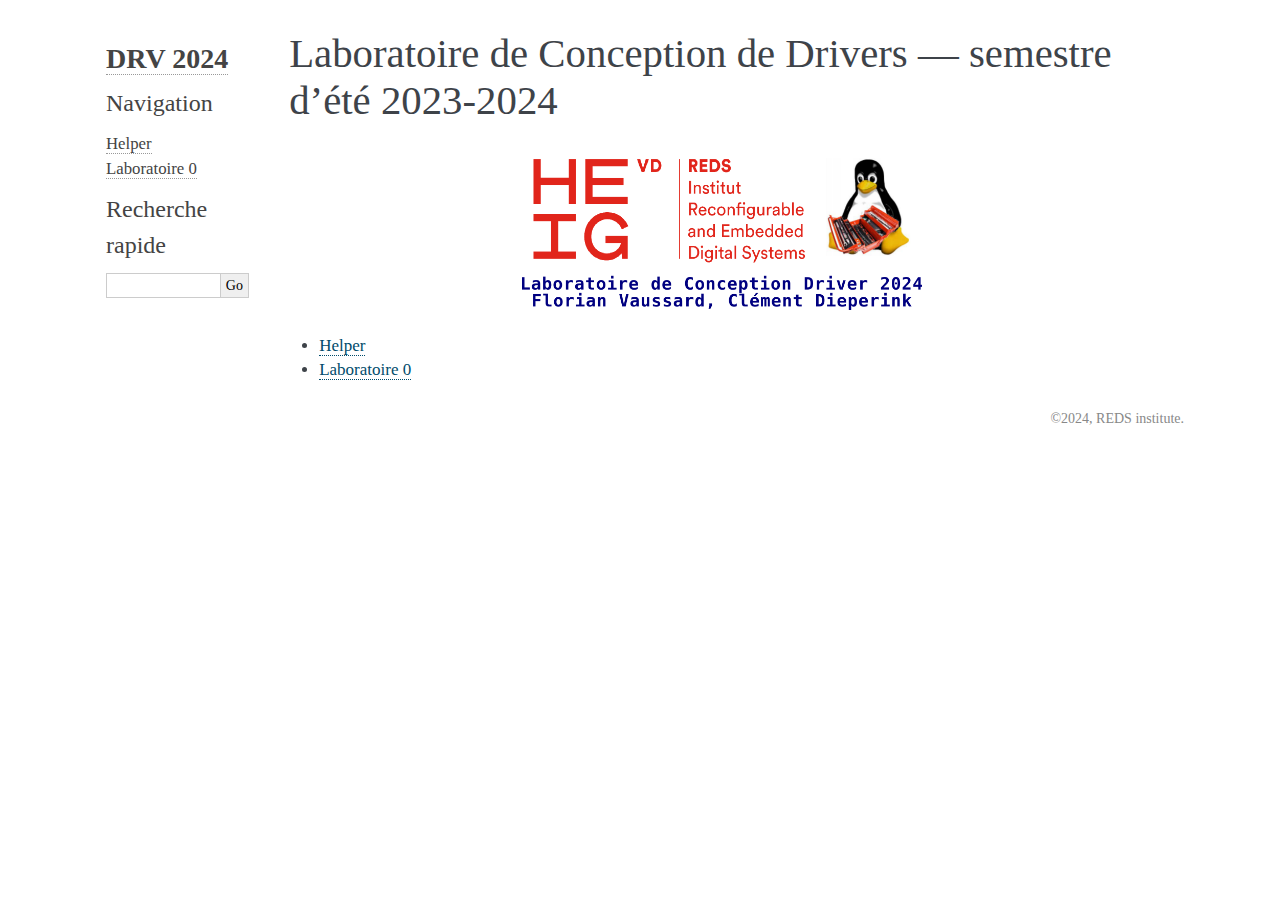
==== docs/index.html @ 18281836 "added lab_00" ====
<!DOCTYPE html>

<html lang="fr">
  <head>
    <meta charset="utf-8" />
    <meta name="viewport" content="width=device-width, initial-scale=1.0" /><meta name="generator" content="Docutils 0.17.1: http://docutils.sourceforge.net/" />

    <title>Laboratoire de Conception de Drivers — semestre d’été 2023-2024 &#8212; Documentation DRV 2024 </title>
    <link rel="stylesheet" type="text/css" href="_static/pygments.css" />
    <link rel="stylesheet" type="text/css" href="_static/alabaster.css" />
    <link rel="stylesheet" type="text/css" href="_static/color.css" />
    <script data-url_root="./" id="documentation_options" src="_static/documentation_options.js"></script>
    <script src="_static/jquery.js"></script>
    <script src="_static/underscore.js"></script>
    <script src="_static/doctools.js"></script>
    <script src="_static/translations.js"></script>
    <link rel="index" title="Index" href="genindex.html" />
    <link rel="search" title="Recherche" href="search.html" />
    <link rel="next" title="Helper" href="helper/helper.html" />
   
  <link rel="stylesheet" href="_static/custom.css" type="text/css" />
  
  
  <meta name="viewport" content="width=device-width, initial-scale=0.9, maximum-scale=0.9" />

  </head><body>
  

    <div class="document">
      <div class="documentwrapper">
        <div class="bodywrapper">
          

          <div class="body" role="main">
            
  <section id="laboratoire-de-conception-de-drivers-semestre-d-ete-2023-2024">
<h1>Laboratoire de Conception de Drivers — semestre d’été 2023-2024<a class="headerlink" href="#laboratoire-de-conception-de-drivers-semestre-d-ete-2023-2024" title="Lien permanent vers ce titre">¶</a></h1>
<figure class="align-center">
<a class="reference internal image-reference" href="_images/logo_drv.png"><img alt="_images/logo_drv.png" src="_images/logo_drv.png" style="width: 400px;" /></a>
</figure>
<div class="toctree-wrapper compound">
<ul>
<li class="toctree-l1"><a class="reference internal" href="helper/helper.html">Helper</a></li>
<li class="toctree-l1"><a class="reference internal" href="lab_00/lab_00.html">Laboratoire 0</a></li>
</ul>
</div>
</section>


          </div>
          
        </div>
      </div>
      <div class="sphinxsidebar" role="navigation" aria-label="main navigation">
        <div class="sphinxsidebarwrapper">
<h1 class="logo"><a href="#">DRV 2024</a></h1>








<h3>Navigation</h3>
<ul>
<li class="toctree-l1"><a class="reference internal" href="helper/helper.html">Helper</a></li>
<li class="toctree-l1"><a class="reference internal" href="lab_00/lab_00.html">Laboratoire 0</a></li>
</ul>

<div class="relations">
<h3>Related Topics</h3>
<ul>
  <li><a href="#">Documentation overview</a><ul>
      <li>Next: <a href="helper/helper.html" title="Chapitre suivant">Helper</a></li>
  </ul></li>
</ul>
</div>
<div id="searchbox" style="display: none" role="search">
  <h3 id="searchlabel">Recherche rapide</h3>
    <div class="searchformwrapper">
    <form class="search" action="search.html" method="get">
      <input type="text" name="q" aria-labelledby="searchlabel" autocomplete="off" autocorrect="off" autocapitalize="off" spellcheck="false"/>
      <input type="submit" value="Go" />
    </form>
    </div>
</div>
<script>$('#searchbox').show(0);</script>








        </div>
      </div>
      <div class="clearer"></div>
    </div>
    <div class="footer">
      &copy;2024, REDS institute.
      
    </div>

    

    
  </body>
</html>
---- docs/_static/pygments.css ----
pre { line-height: 125%; }
td.linenos .normal { color: inherit; background-color: transparent; padding-left: 5px; padding-right: 5px; }
span.linenos { color: inherit; background-color: transparent; padding-left: 5px; padding-right: 5px; }
td.linenos .special { color: #000000; background-color: #ffffc0; padding-left: 5px; padding-right: 5px; }
span.linenos.special { color: #000000; background-color: #ffffc0; padding-left: 5px; padding-right: 5px; }
.highlight .hll { background-color: #ffffcc }
.highlight { background: #eeffcc; }
.highlight .c { color: #408090; font-style: italic } /* Comment */
.highlight .err { border: 1px solid #FF0000 } /* Error */
.highlight .k { color: #007020; font-weight: bold } /* Keyword */
.highlight .o { color: #666666 } /* Operator */
.highlight .ch { color: #408090; font-style: italic } /* Comment.Hashbang */
.highlight .cm { color: #408090; font-style: italic } /* Comment.Multiline */
.highlight .cp { color: #007020 } /* Comment.Preproc */
.highlight .cpf { color: #408090; font-style: italic } /* Comment.PreprocFile */
.highlight .c1 { color: #408090; font-style: italic } /* Comment.Single */
.highlight .cs { color: #408090; background-color: #fff0f0 } /* Comment.Special */
.highlight .gd { color: #A00000 } /* Generic.Deleted */
.highlight .ge { font-style: italic } /* Generic.Emph */
.highlight .gr { color: #FF0000 } /* Generic.Error */
.highlight .gh { color: #000080; font-weight: bold } /* Generic.Heading */
.highlight .gi { color: #00A000 } /* Generic.Inserted */
.highlight .go { color: #333333 } /* Generic.Output */
.highlight .gp { color: #c65d09; font-weight: bold } /* Generic.Prompt */
.highlight .gs { font-weight: bold } /* Generic.Strong */
.highlight .gu { color: #800080; font-weight: bold } /* Generic.Subheading */
.highlight .gt { color: #0044DD } /* Generic.Traceback */
.highlight .kc { color: #007020; font-weight: bold } /* Keyword.Constant */
.highlight .kd { color: #007020; font-weight: bold } /* Keyword.Declaration */
.highlight .kn { color: #007020; font-weight: bold } /* Keyword.Namespace */
.highlight .kp { color: #007020 } /* Keyword.Pseudo */
.highlight .kr { color: #007020; font-weight: bold } /* Keyword.Reserved */
.highlight .kt { color: #902000 } /* Keyword.Type */
.highlight .m { color: #208050 } /* Literal.Number */
.highlight .s { color: #4070a0 } /* Literal.String */
.highlight .na { color: #4070a0 } /* Name.Attribute */
.highlight .nb { color: #007020 } /* Name.Builtin */
.highlight .nc { color: #0e84b5; font-weight: bold } /* Name.Class */
.highlight .no { color: #60add5 } /* Name.Constant */
.highlight .nd { color: #555555; font-weight: bold } /* Name.Decorator */
.highlight .ni { color: #d55537; font-weight: bold } /* Name.Entity */
.highlight .ne { color: #007020 } /* Name.Exception */
.highlight .nf { color: #06287e } /* Name.Function */
.highlight .nl { color: #002070; font-weight: bold } /* Name.Label */
.highlight .nn { color: #0e84b5; font-weight: bold } /* Name.Namespace */
.highlight .nt { color: #062873; font-weight: bold } /* Name.Tag */
.highlight .nv { color: #bb60d5 } /* Name.Variable */
.highlight .ow { color: #007020; font-weight: bold } /* Operator.Word */
.highlight .w { color: #bbbbbb } /* Text.Whitespace */
.highlight .mb { color: #208050 } /* Literal.Number.Bin */
.highlight .mf { color: #208050 } /* Literal.Number.Float */
.highlight .mh { color: #208050 } /* Literal.Number.Hex */
.highlight .mi { color: #208050 } /* Literal.Number.Integer */
.highlight .mo { color: #208050 } /* Literal.Number.Oct */
.highlight .sa { color: #4070a0 } /* Literal.String.Affix */
.highlight .sb { color: #4070a0 } /* Literal.String.Backtick */
.highlight .sc { color: #4070a0 } /* Literal.String.Char */
.highlight .dl { color: #4070a0 } /* Literal.String.Delimiter */
.highlight .sd { color: #4070a0; font-style: italic } /* Literal.String.Doc */
.highlight .s2 { color: #4070a0 } /* Literal.String.Double */
.highlight .se { color: #4070a0; font-weight: bold } /* Literal.String.Escape */
.highlight .sh { color: #4070a0 } /* Literal.String.Heredoc */
.highlight .si { color: #70a0d0; font-style: italic } /* Literal.String.Interpol */
.highlight .sx { color: #c65d09 } /* Literal.String.Other */
.highlight .sr { color: #235388 } /* Literal.String.Regex */
.highlight .s1 { color: #4070a0 } /* Literal.String.Single */
.highlight .ss { color: #517918 } /* Literal.String.Symbol */
.highlight .bp { color: #007020 } /* Name.Builtin.Pseudo */
.highlight .fm { color: #06287e } /* Name.Function.Magic */
.highlight .vc { color: #bb60d5 } /* Name.Variable.Class */
.highlight .vg { color: #bb60d5 } /* Name.Variable.Global */
.highlight .vi { color: #bb60d5 } /* Name.Variable.Instance */
.highlight .vm { color: #bb60d5 } /* Name.Variable.Magic */
.highlight .il { color: #208050 } /* Literal.Number.Integer.Long */
---- docs/_static/alabaster.css ----
@import url("basic.css");

/* -- page layout ----------------------------------------------------------- */

body {
    font-family: Georgia, serif;
    font-size: 17px;
    background-color: #fff;
    color: #000;
    margin: 0;
    padding: 0;
}


div.document {
    width: 85% !important;
    margin: 30px auto 0 auto;
}

div.documentwrapper {
    float: left;
    width: 100%;
}

div.bodywrapper {
    margin: 0 0 0 15% !important;
}

div.sphinxsidebar {
    width: 15% !important;
    font-size: 14px;
    line-height: 1.5;
}

hr {
    border: 1px solid #B1B4B6;
}

div.body {
    background-color: #fff;
    color: #3E4349;
    padding: 0 30px 0 30px;
}

div.body > .section {
    text-align: left;
}

div.footer {
    width: 85% !important;
    margin: 20px auto 30px auto;
    font-size: 14px;
    color: #888;
    text-align: right;
}

div.footer a {
    color: #888;
}

p.caption {
    font-family: inherit;
    font-size: inherit;
}


div.relations {
    display: none;
}


div.sphinxsidebar a {
    color: #444;
    text-decoration: none;
    border-bottom: 1px dotted #999;
}

div.sphinxsidebar a:hover {
    border-bottom: 1px solid #999;
}

div.sphinxsidebarwrapper {
    padding: 18px 10px;
}

div.sphinxsidebarwrapper p.logo {
    padding: 0;
    margin: -10px 0 0 0px;
    text-align: center;
}

div.sphinxsidebarwrapper h1.logo {
    margin-top: -10px;
    text-align: center;
    margin-bottom: 5px;
    text-align: left;
}

div.sphinxsidebarwrapper h1.logo-name {
    margin-top: 0px;
}

div.sphinxsidebarwrapper p.blurb {
    margin-top: 0;
    font-style: normal;
}

div.sphinxsidebar h3,
div.sphinxsidebar h4 {
    font-family: Georgia, serif;
    color: #444;
    font-size: 24px;
    font-weight: normal;
    margin: 0 0 5px 0;
    padding: 0;
}

div.sphinxsidebar h4 {
    font-size: 20px;
}

div.sphinxsidebar h3 a {
    color: #444;
}

div.sphinxsidebar p.logo a,
div.sphinxsidebar h3 a,
div.sphinxsidebar p.logo a:hover,
div.sphinxsidebar h3 a:hover {
    border: none;
}

div.sphinxsidebar p {
    color: #555;
    margin: 10px 0;
}

div.sphinxsidebar ul {
    margin: 10px 0;
    padding: 0;
    color: #000;
}

div.sphinxsidebar ul li.toctree-l1 > a {
    font-size: 120%;
}

div.sphinxsidebar ul li.toctree-l2 > a {
    font-size: 110%;
}

div.sphinxsidebar input {
    border: 1px solid #CCC;
    font-family: Georgia, serif;
    font-size: 1em;
}

div.sphinxsidebar hr {
    border: none;
    height: 1px;
    color: #AAA;
    background: #AAA;

    text-align: left;
    margin-left: 0;
    width: 50%;
}

div.sphinxsidebar .badge {
    border-bottom: none;
}

div.sphinxsidebar .badge:hover {
    border-bottom: none;
}

/* To address an issue with donation coming after search */
div.sphinxsidebar h3.donation {
    margin-top: 10px;
}

/* -- body styles ----------------------------------------------------------- */

a {
    color: #004B6B;
    text-decoration: underline;
}

a:hover {
    color: #6D4100;
    text-decoration: underline;
}

div.body h1,
div.body h2,
div.body h3,
div.body h4,
div.body h5,
div.body h6 {
    font-family: Georgia, serif;
    font-weight: normal;
    margin: 30px 0px 10px 0px;
    padding: 0;
}

div.body h1 { margin-top: 0; padding-top: 0; font-size: 240%; }
div.body h2 { font-size: 180%; }
div.body h3 { font-size: 150%; }
div.body h4 { font-size: 130%; }
div.body h5 { font-size: 100%; }
div.body h6 { font-size: 100%; }

a.headerlink {
    color: #DDD;
    padding: 0 4px;
    text-decoration: none;
}

a.headerlink:hover {
    color: #444;
    background: #EAEAEA;
}

div.body p, div.body dd, div.body li {
    line-height: 1.4em;
}

div.admonition {
    margin: 20px 0px;
    padding: 10px 30px;
    background-color: #EEE;
    border: 1px solid #CCC;
}

div.admonition tt.xref, div.admonition code.xref, div.admonition a tt {
    background-color: #FBFBFB;
    border-bottom: 1px solid #fafafa;
}

div.admonition p.admonition-title {
    font-family: Georgia, serif;
    font-weight: normal;
    font-size: 24px;
    margin: 0 0 10px 0;
    padding: 0;
    line-height: 1;
}

div.admonition p.last {
    margin-bottom: 0;
}

div.highlight {
    background-color: #fff;
}

dt:target, .highlight {
    background: #FAF3E8;
}

div.warning {
    background-color: #FCC;
    border: 1px solid #FAA;
}

div.danger {
    background-color: #FCC;
    border: 1px solid #FAA;
    -moz-box-shadow: 2px 2px 4px #D52C2C;
    -webkit-box-shadow: 2px 2px 4px #D52C2C;
    box-shadow: 2px 2px 4px #D52C2C;
}

div.error {
    background-color: #FCC;
    border: 1px solid #FAA;
    -moz-box-shadow: 2px 2px 4px #D52C2C;
    -webkit-box-shadow: 2px 2px 4px #D52C2C;
    box-shadow: 2px 2px 4px #D52C2C;
}

div.caution {
    background-color: #FCC;
    border: 1px solid #FAA;
}

div.attention {
    background-color: #FCC;
    border: 1px solid #FAA;
}

div.important {
    background-color: #EEE;
    border: 1px solid #CCC;
}

div.note {
    background-color: #c2edc3;
    border: 1px solid #8fff92;
}

div.tip {
    background-color: #EEE;
    border: 1px solid #CCC;
}

div.hint {
    background-color: #EEE;
    border: 1px solid #CCC;
}

div.seealso {
    background-color: #EEE;
    border: 1px solid #CCC;
}

div.topic {
    background-color: #EEE;
}

p.admonition-title {
    display: inline;
}

p.admonition-title:after {
    content: ":";
}

pre, tt, code {
    font-family: 'Consolas', 'Menlo', 'DejaVu Sans Mono', 'Bitstream Vera Sans Mono', monospace;
    font-size: 0.9em;
}

.hll {
    background-color: #FFC;
    margin: 0 -12px;
    padding: 0 12px;
    display: block;
}

img.screenshot {
}

tt.descname, tt.descclassname, code.descname, code.descclassname {
    font-size: 0.95em;
}

tt.descname, code.descname {
    padding-right: 0.08em;
}

img.screenshot {
    -moz-box-shadow: 2px 2px 4px #EEE;
    -webkit-box-shadow: 2px 2px 4px #EEE;
    box-shadow: 2px 2px 4px #EEE;
}

table.docutils {
    border: 1px solid #888;
    -moz-box-shadow: 2px 2px 4px #EEE;
    -webkit-box-shadow: 2px 2px 4px #EEE;
    box-shadow: 2px 2px 4px #EEE;
}

table.docutils td, table.docutils th {
    border: 1px solid #888;
    padding: 0.25em 0.7em;
}

table.field-list, table.footnote {
    border: none;
    -moz-box-shadow: none;
    -webkit-box-shadow: none;
    box-shadow: none;
}

table.footnote {
    margin: 15px 0;
    width: 100%;
    border: 1px solid #EEE;
    background: #FDFDFD;
    font-size: 0.9em;
}

table.footnote + table.footnote {
    margin-top: -15px;
    border-top: none;
}

table.field-list th {
    padding: 0 0.8em 0 0;
}

table.field-list td {
    padding: 0;
}

table.field-list p {
    margin-bottom: 0.8em;
}

/* Cloned from
 * https://github.com/sphinx-doc/sphinx/commit/ef60dbfce09286b20b7385333d63a60321784e68
 */
.field-name {
    -moz-hyphens: manual;
    -ms-hyphens: manual;
    -webkit-hyphens: manual;
    hyphens: manual;
}

table.footnote td.label {
    width: .1px;
    padding: 0.3em 0 0.3em 0.5em;
}

table.footnote td {
    padding: 0.3em 0.5em;
}

dl {
    margin: 0;
    padding: 0;
}

dl dd {
    margin-left: 30px;
}

blockquote {
    margin: 0 0 0 30px;
    padding: 0;
}

ul, ol {
    /* Matches the 30px from the narrow-screen "li > ul" selector below */
    margin: 10px 0 10px 30px;
    padding: 0;
}

pre {
    background: #EEE;
    padding: 7px 30px;
    margin: 15px 0px;
    line-height: 1.3em;
}

div.viewcode-block:target {
    background: #ffd;
}

dl pre, blockquote pre, li pre {
    margin-left: 0;
    padding-left: 30px;
}

tt, code {
    background-color: #ecf0f3;
    color: #222;
    /* padding: 1px 2px; */
}

tt.xref, code.xref, a tt {
    background-color: #FBFBFB;
    border-bottom: 1px solid #fff;
}

a.reference {
    text-decoration: none;
    border-bottom: 1px dotted #004B6B;
}

/* Don't put an underline on images */
a.image-reference, a.image-reference:hover {
    border-bottom: none;
}

a.reference:hover {
    border-bottom: 1px solid #6D4100;
}

a.footnote-reference {
    text-decoration: none;
    font-size: 0.7em;
    vertical-align: top;
    border-bottom: 1px dotted #004B6B;
}

a.footnote-reference:hover {
    border-bottom: 1px solid #6D4100;
}

a:hover tt, a:hover code {
    background: #EEE;
}


@media screen and (max-width: 870px) {

    div.sphinxsidebar {
    	display: none;
    }

    div.document {
       width: 100%;

    }

    div.documentwrapper {
    	margin-left: 0;
    	margin-top: 0;
    	margin-right: 0;
    	margin-bottom: 0;
    }

    div.bodywrapper {
    	margin-top: 0;
    	margin-right: 0;
    	margin-bottom: 0;
    	margin-left: 0;
    }

    ul {
    	margin-left: 0;
    }

	li > ul {
        /* Matches the 30px from the "ul, ol" selector above */
		margin-left: 30px;
	}

    .document {
    	width: auto;
    }

    .footer {
    	width: auto;
    }

    .bodywrapper {
    	margin: 0;
    }

    .footer {
    	width: auto;
    }

    .github {
        display: none;
    }



}



@media screen and (max-width: 875px) {

    body {
        margin: 0;
        padding: 20px 30px;
    }

    div.documentwrapper {
        float: none;
        background: #fff;
    }

    div.sphinxsidebar {
        display: block;
        float: none;
        width: 102.5%;
        margin: 50px -30px -20px -30px;
        padding: 10px 20px;
        background: #333;
        color: #FFF;
    }

    div.sphinxsidebar h3, div.sphinxsidebar h4, div.sphinxsidebar p,
    div.sphinxsidebar h3 a {
        color: #fff;
    }

    div.sphinxsidebar a {
        color: #AAA;
    }

    div.sphinxsidebar p.logo {
        display: none;
    }

    div.document {
        width: 100%;
        margin: 0;
    }

    div.footer {
        display: none;
    }

    div.bodywrapper {
        margin: 0;
    }

    div.body {
        min-height: 0;
        padding: 0;
    }

    .rtd_doc_footer {
        display: none;
    }

    .document {
        width: auto;
    }

    .footer {
        width: auto;
    }

    .footer {
        width: auto;
    }

    .github {
        display: none;
    }
}


/* misc. */

.revsys-inline {
    display: none!important;
}

/* Make nested-list/multi-paragraph items look better in Releases changelog
 * pages. Without this, docutils' magical list fuckery causes inconsistent
 * formatting between different release sub-lists.
 */
div#changelog > div.section > ul > li > p:only-child {
    margin-bottom: 0;
}

/* Hide fugly table cell borders in ..bibliography:: directive output */
table.docutils.citation, table.docutils.citation td, table.docutils.citation th {
  border: none;
  /* Below needed in some edge cases; if not applied, bottom shadows appear */
  -moz-box-shadow: none;
  -webkit-box-shadow: none;
  box-shadow: none;
}


/* relbar */

.related {
    line-height: 30px;
    width: 100%;
    font-size: 0.9rem;
}

.related.top {
    border-bottom: 1px solid #EEE;
    margin-bottom: 20px;
}

.related.bottom {
    border-top: 1px solid #EEE;
}

.related ul {
    padding: 0;
    margin: 0;
    list-style: none;
}

.related li {
    display: inline;
}

nav#rellinks {
    float: right;
}

nav#rellinks li+li:before {
    content: "|";
}

nav#breadcrumbs li+li:before {
    content: "\00BB";
}

/* Hide certain items when printing */
@media print {
    div.related {
        display: none;
    }
}
---- docs/_static/color.css ----
.red {
    color: red;
}

.orange {
    color: orange;
}

.green {
    color: green;
}

.blue {
    color: blue;
}

.boldred {
    color: white;
    background-color: red;
    font-weight: bold;
}

.boldorange {
    color: white;
    background-color: orange;
    font-weight: bold;
}

.boldgreen {
    color: white;
    background-color: green;
    font-weight: bold;
}

.boldblue {
    color: white;
    background-color: blue;
    font-weight: bold;
}

.boldblack {
    color: white;
    background-color: black;
    font-weight: bold;
}
---- docs/_static/custom.css ----
/* This file intentionally left blank. */
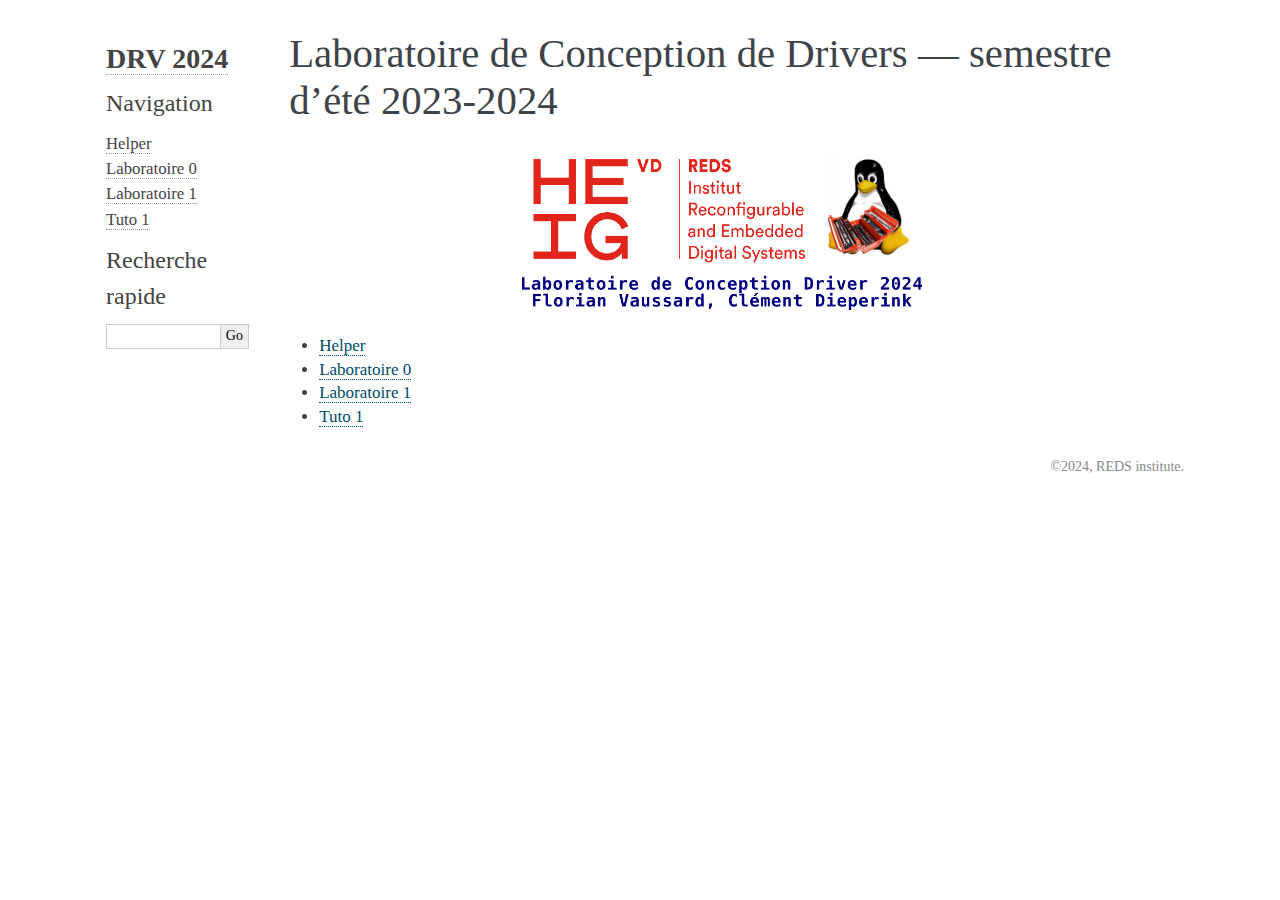
==== commit de450491: "added lab_01 and tuto_01" ====
--- a/docs/index.html
+++ b/docs/index.html
@@ -43,6 +43,8 @@
 <ul>
 <li class="toctree-l1"><a class="reference internal" href="helper/helper.html">Helper</a></li>
 <li class="toctree-l1"><a class="reference internal" href="lab_00/lab_00.html">Laboratoire 0</a></li>
+<li class="toctree-l1"><a class="reference internal" href="lab_01/lab_01.html">Laboratoire 1</a></li>
+<li class="toctree-l1"><a class="reference internal" href="tuto_01/tuto_01.html">Tuto 1</a></li>
 </ul>
 </div>
 </section>
@@ -67,6 +69,8 @@
 <ul>
 <li class="toctree-l1"><a class="reference internal" href="helper/helper.html">Helper</a></li>
 <li class="toctree-l1"><a class="reference internal" href="lab_00/lab_00.html">Laboratoire 0</a></li>
+<li class="toctree-l1"><a class="reference internal" href="lab_01/lab_01.html">Laboratoire 1</a></li>
+<li class="toctree-l1"><a class="reference internal" href="tuto_01/tuto_01.html">Tuto 1</a></li>
 </ul>
 
 <div class="relations">
--- a/docs/_static/alabaster.css
+++ b/docs/_static/alabaster.css
@@ -228,8 +228,8 @@
 div.admonition {
     margin: 20px 0px;
     padding: 10px 30px;
-    background-color: #EEE;
-    border: 1px solid #CCC;
+    background-color: #c2e3ed;
+    border: 1px solid #8fd6ff;
 }
 
 div.admonition tt.xref, div.admonition code.xref, div.admonition a tt {
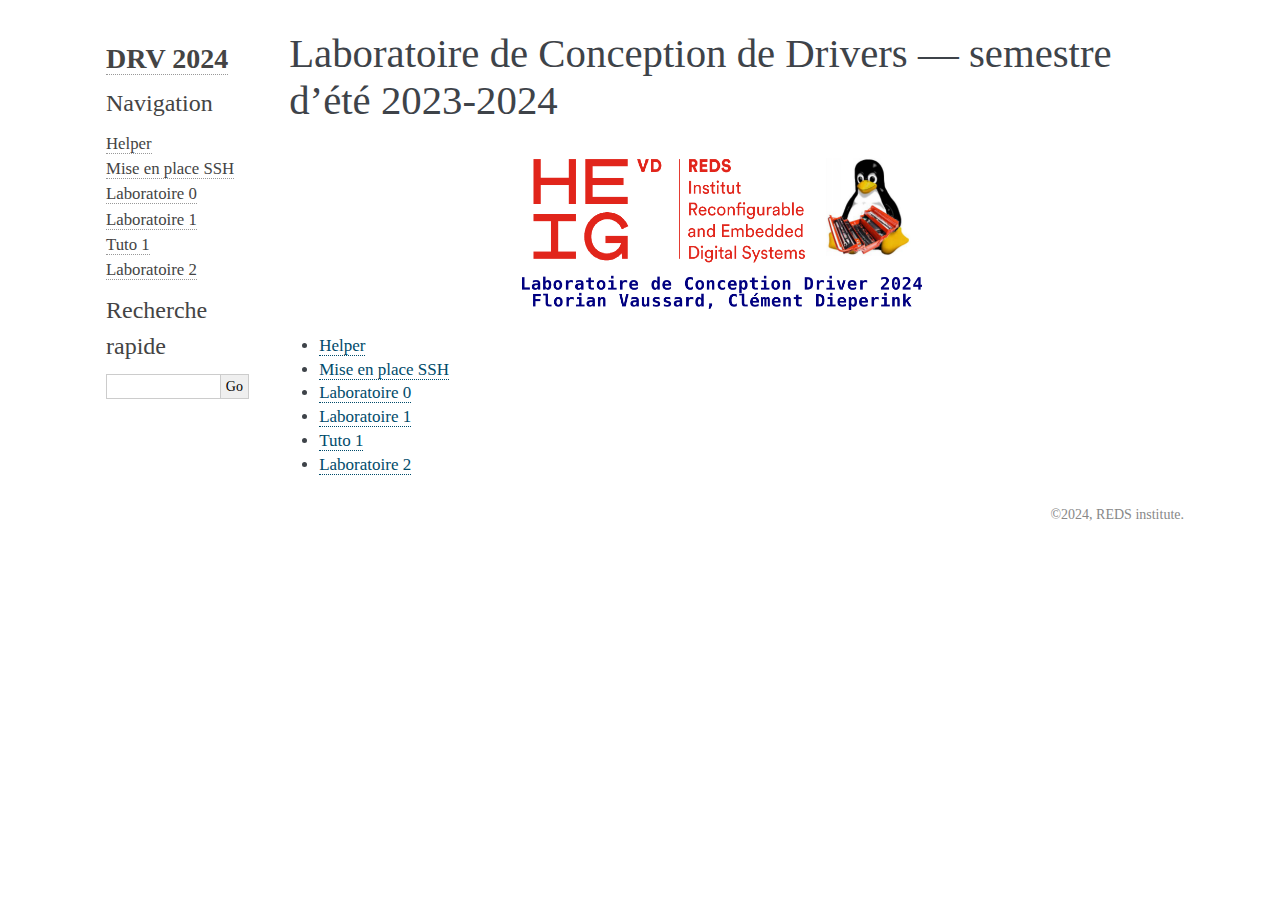
==== commit 62c4b0e9: "add lab_02" ====
--- a/docs/index.html
+++ b/docs/index.html
@@ -42,9 +42,11 @@
 <div class="toctree-wrapper compound">
 <ul>
 <li class="toctree-l1"><a class="reference internal" href="helper/helper.html">Helper</a></li>
+<li class="toctree-l1"><a class="reference internal" href="helper/ssh.html">Mise en place SSH</a></li>
 <li class="toctree-l1"><a class="reference internal" href="lab_00/lab_00.html">Laboratoire 0</a></li>
 <li class="toctree-l1"><a class="reference internal" href="lab_01/lab_01.html">Laboratoire 1</a></li>
 <li class="toctree-l1"><a class="reference internal" href="tuto_01/tuto_01.html">Tuto 1</a></li>
+<li class="toctree-l1"><a class="reference internal" href="lab_02/lab_02.html">Laboratoire 2</a></li>
 </ul>
 </div>
 </section>
@@ -68,9 +70,11 @@
 <h3>Navigation</h3>
 <ul>
 <li class="toctree-l1"><a class="reference internal" href="helper/helper.html">Helper</a></li>
+<li class="toctree-l1"><a class="reference internal" href="helper/ssh.html">Mise en place SSH</a></li>
 <li class="toctree-l1"><a class="reference internal" href="lab_00/lab_00.html">Laboratoire 0</a></li>
 <li class="toctree-l1"><a class="reference internal" href="lab_01/lab_01.html">Laboratoire 1</a></li>
 <li class="toctree-l1"><a class="reference internal" href="tuto_01/tuto_01.html">Tuto 1</a></li>
+<li class="toctree-l1"><a class="reference internal" href="lab_02/lab_02.html">Laboratoire 2</a></li>
 </ul>
 
 <div class="relations">
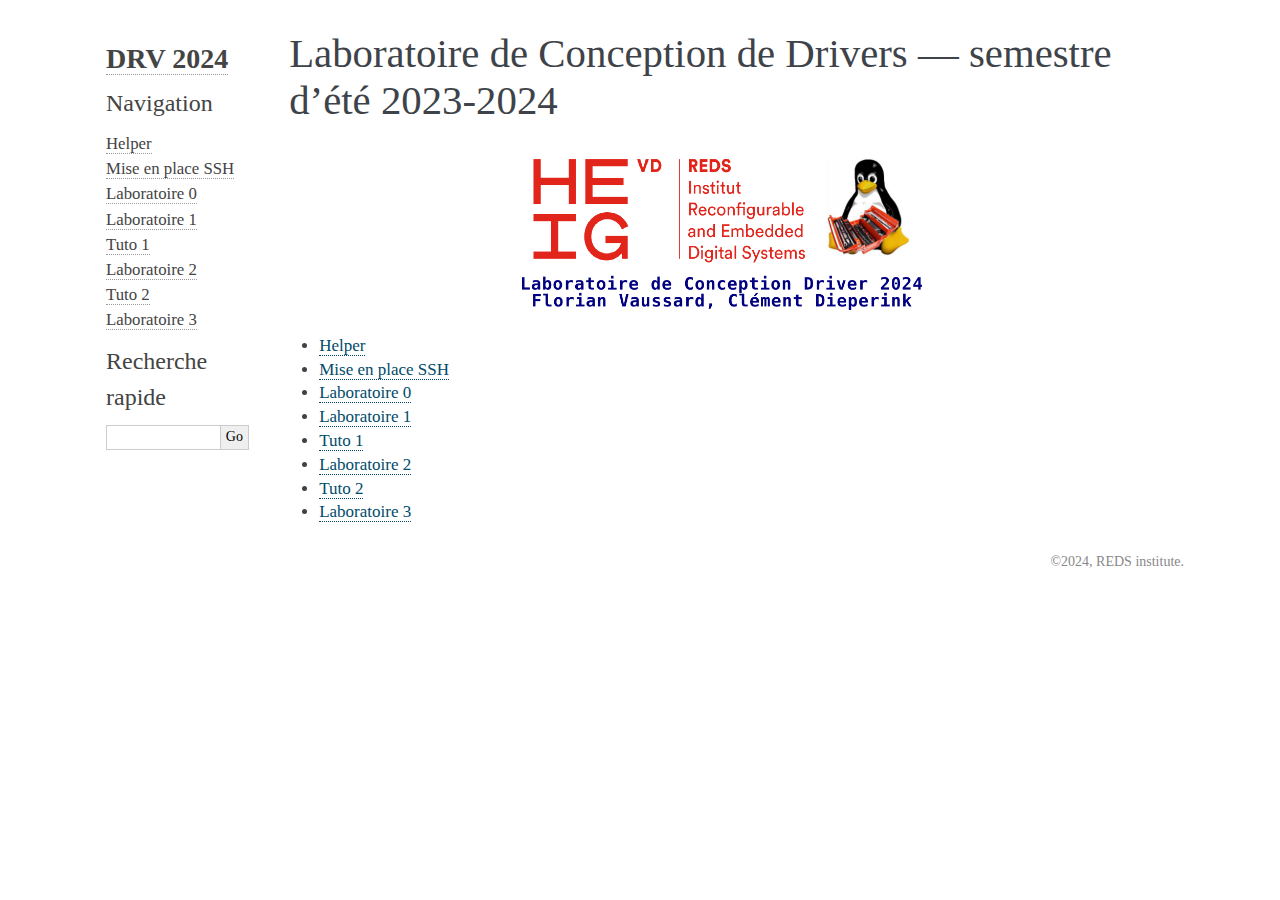
==== commit c760be8b: "add lab03" ====
--- a/docs/index.html
+++ b/docs/index.html
@@ -47,6 +47,8 @@
 <li class="toctree-l1"><a class="reference internal" href="lab_01/lab_01.html">Laboratoire 1</a></li>
 <li class="toctree-l1"><a class="reference internal" href="tuto_01/tuto_01.html">Tuto 1</a></li>
 <li class="toctree-l1"><a class="reference internal" href="lab_02/lab_02.html">Laboratoire 2</a></li>
+<li class="toctree-l1"><a class="reference internal" href="tuto_02/tuto_02.html">Tuto 2</a></li>
+<li class="toctree-l1"><a class="reference internal" href="lab_03/lab_03.html">Laboratoire 3</a></li>
 </ul>
 </div>
 </section>
@@ -75,6 +77,8 @@
 <li class="toctree-l1"><a class="reference internal" href="lab_01/lab_01.html">Laboratoire 1</a></li>
 <li class="toctree-l1"><a class="reference internal" href="tuto_01/tuto_01.html">Tuto 1</a></li>
 <li class="toctree-l1"><a class="reference internal" href="lab_02/lab_02.html">Laboratoire 2</a></li>
+<li class="toctree-l1"><a class="reference internal" href="tuto_02/tuto_02.html">Tuto 2</a></li>
+<li class="toctree-l1"><a class="reference internal" href="lab_03/lab_03.html">Laboratoire 3</a></li>
 </ul>
 
 <div class="relations">
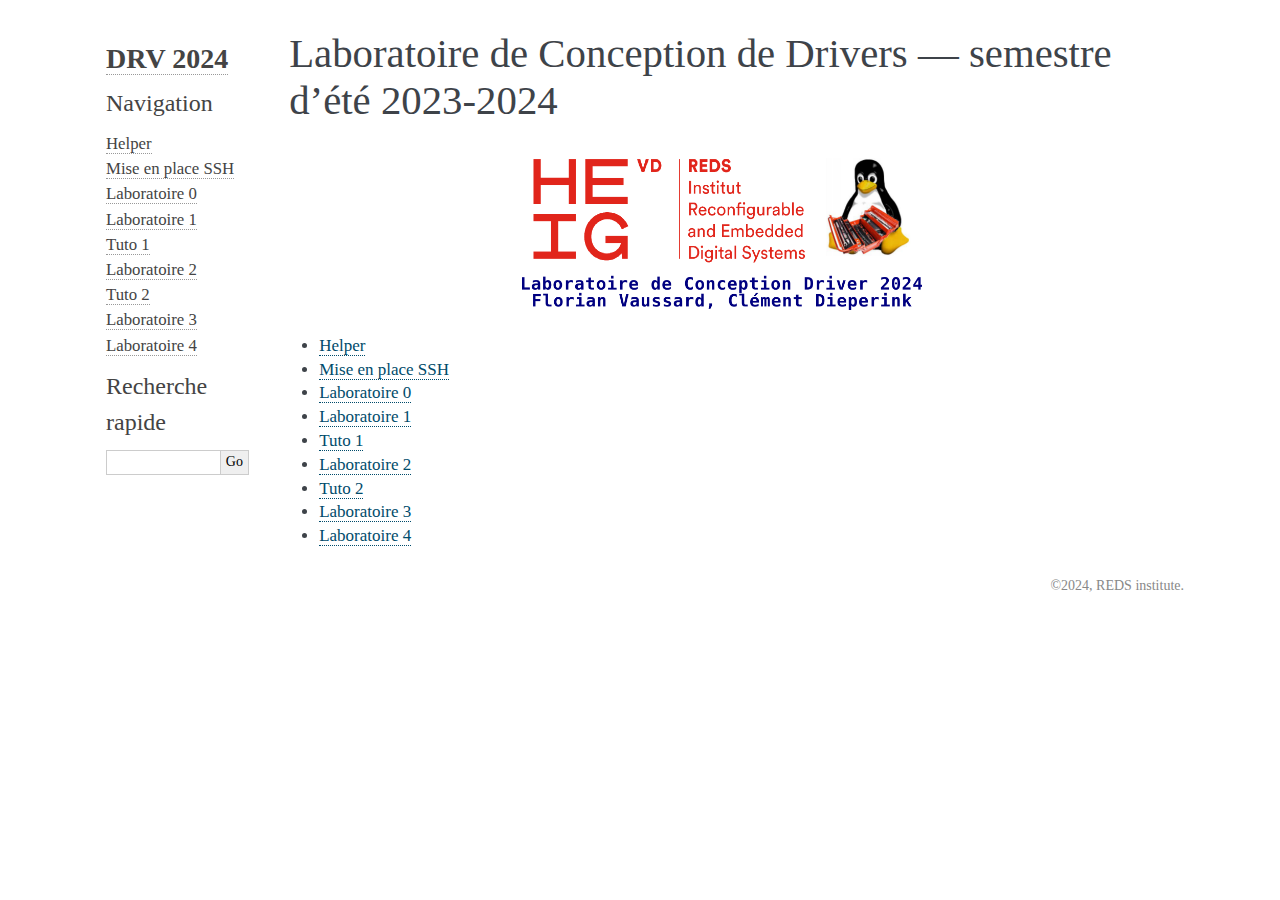
==== commit 439b1355: "add lab04" ====
--- a/docs/index.html
+++ b/docs/index.html
@@ -49,6 +49,7 @@
 <li class="toctree-l1"><a class="reference internal" href="lab_02/lab_02.html">Laboratoire 2</a></li>
 <li class="toctree-l1"><a class="reference internal" href="tuto_02/tuto_02.html">Tuto 2</a></li>
 <li class="toctree-l1"><a class="reference internal" href="lab_03/lab_03.html">Laboratoire 3</a></li>
+<li class="toctree-l1"><a class="reference internal" href="lab_04/lab_04.html">Laboratoire 4</a></li>
 </ul>
 </div>
 </section>
@@ -79,6 +80,7 @@
 <li class="toctree-l1"><a class="reference internal" href="lab_02/lab_02.html">Laboratoire 2</a></li>
 <li class="toctree-l1"><a class="reference internal" href="tuto_02/tuto_02.html">Tuto 2</a></li>
 <li class="toctree-l1"><a class="reference internal" href="lab_03/lab_03.html">Laboratoire 3</a></li>
+<li class="toctree-l1"><a class="reference internal" href="lab_04/lab_04.html">Laboratoire 4</a></li>
 </ul>
 
 <div class="relations">
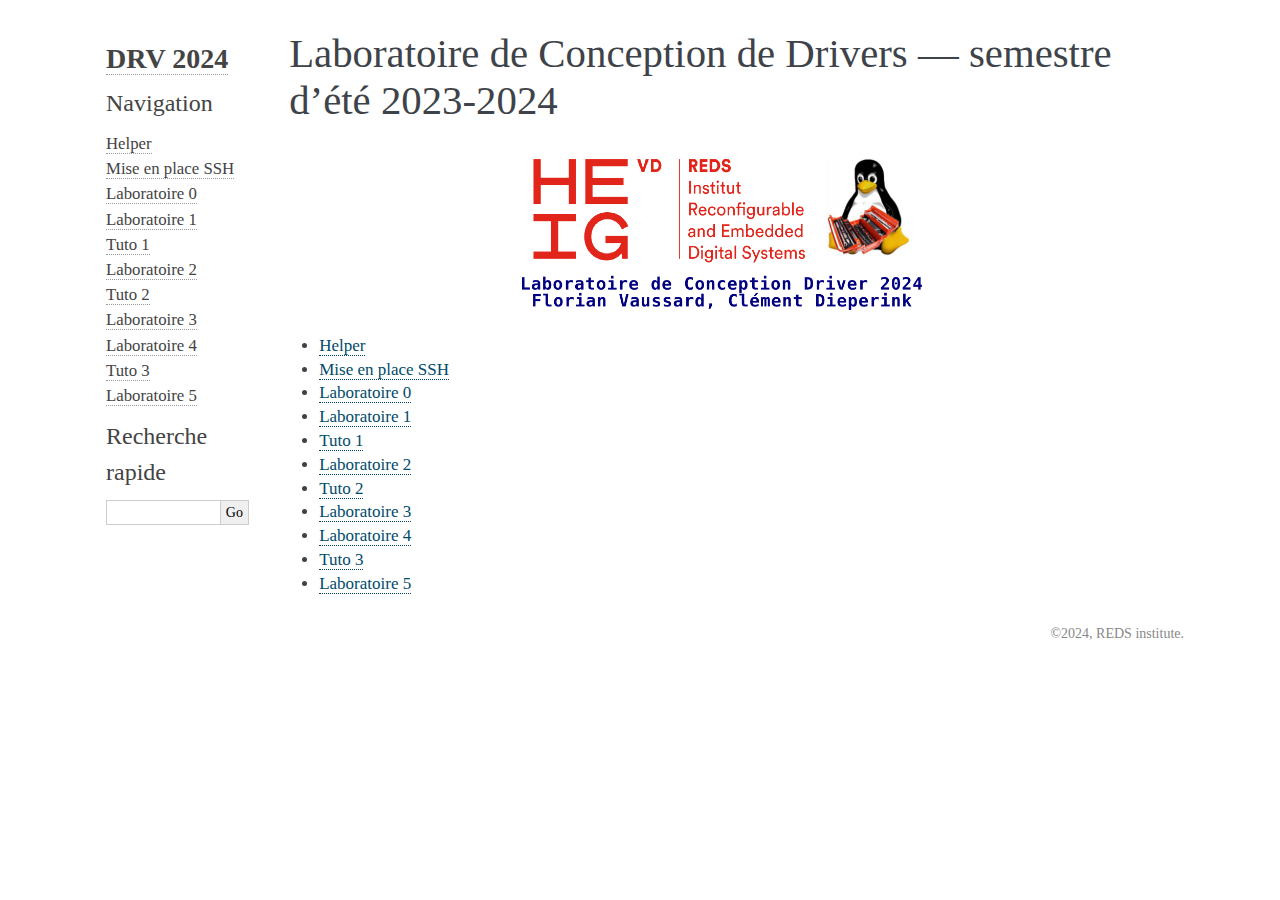
==== commit 1e101eff: "add lab05" ====
--- a/docs/index.html
+++ b/docs/index.html
@@ -50,6 +50,8 @@
 <li class="toctree-l1"><a class="reference internal" href="tuto_02/tuto_02.html">Tuto 2</a></li>
 <li class="toctree-l1"><a class="reference internal" href="lab_03/lab_03.html">Laboratoire 3</a></li>
 <li class="toctree-l1"><a class="reference internal" href="lab_04/lab_04.html">Laboratoire 4</a></li>
+<li class="toctree-l1"><a class="reference internal" href="tuto_03/tuto_03.html">Tuto 3</a></li>
+<li class="toctree-l1"><a class="reference internal" href="lab_05/lab_05.html">Laboratoire 5</a></li>
 </ul>
 </div>
 </section>
@@ -81,6 +83,8 @@
 <li class="toctree-l1"><a class="reference internal" href="tuto_02/tuto_02.html">Tuto 2</a></li>
 <li class="toctree-l1"><a class="reference internal" href="lab_03/lab_03.html">Laboratoire 3</a></li>
 <li class="toctree-l1"><a class="reference internal" href="lab_04/lab_04.html">Laboratoire 4</a></li>
+<li class="toctree-l1"><a class="reference internal" href="tuto_03/tuto_03.html">Tuto 3</a></li>
+<li class="toctree-l1"><a class="reference internal" href="lab_05/lab_05.html">Laboratoire 5</a></li>
 </ul>
 
 <div class="relations">
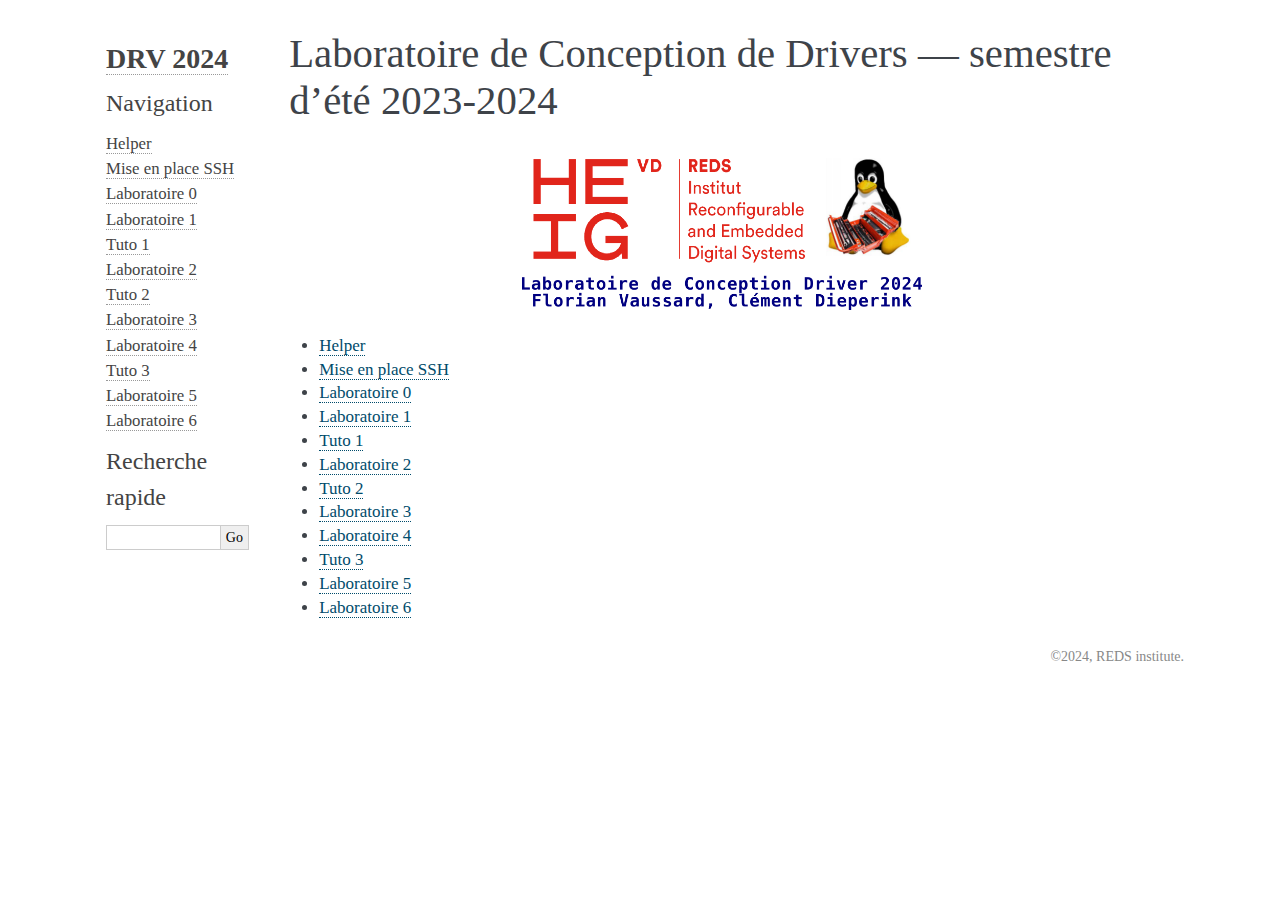
==== commit 6017fa57: "add lab06" ====
--- a/docs/index.html
+++ b/docs/index.html
@@ -52,6 +52,7 @@
 <li class="toctree-l1"><a class="reference internal" href="lab_04/lab_04.html">Laboratoire 4</a></li>
 <li class="toctree-l1"><a class="reference internal" href="tuto_03/tuto_03.html">Tuto 3</a></li>
 <li class="toctree-l1"><a class="reference internal" href="lab_05/lab_05.html">Laboratoire 5</a></li>
+<li class="toctree-l1"><a class="reference internal" href="lab_06/lab_06.html">Laboratoire 6</a></li>
 </ul>
 </div>
 </section>
@@ -85,6 +86,7 @@
 <li class="toctree-l1"><a class="reference internal" href="lab_04/lab_04.html">Laboratoire 4</a></li>
 <li class="toctree-l1"><a class="reference internal" href="tuto_03/tuto_03.html">Tuto 3</a></li>
 <li class="toctree-l1"><a class="reference internal" href="lab_05/lab_05.html">Laboratoire 5</a></li>
+<li class="toctree-l1"><a class="reference internal" href="lab_06/lab_06.html">Laboratoire 6</a></li>
 </ul>
 
 <div class="relations">
